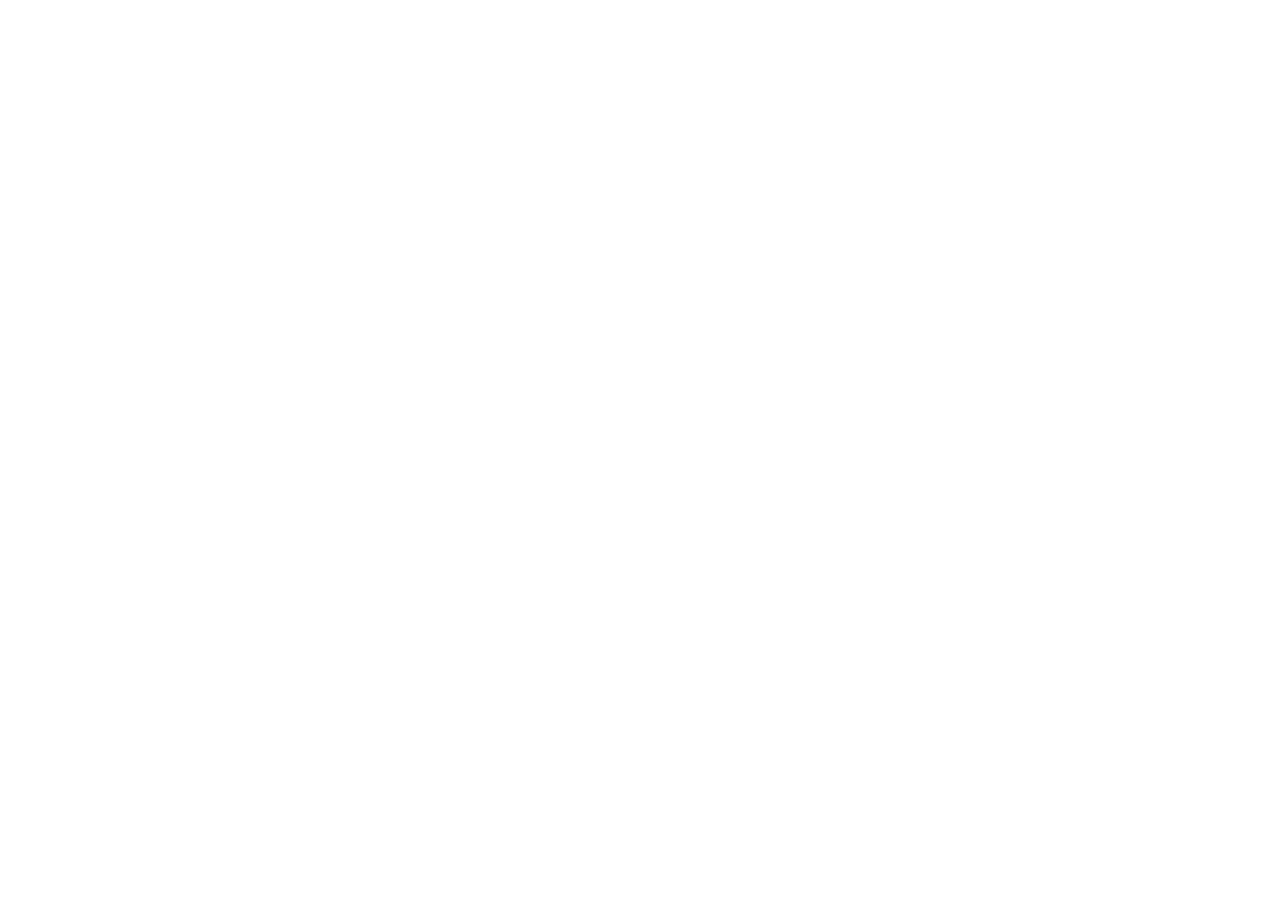
==== index.html @ 200b4784 "inicio" ====
<!DOCTYPE html>
<html lang="en">
<head>
    <meta charset="UTF-8">
    <meta http-equiv="X-UA-Compatible" content="IE=edge">
    <meta name="viewport" content="width=device-width, initial-scale=1.0">
    <title>Restaurante</title>
</head>
<body>
    
</body>
</html>
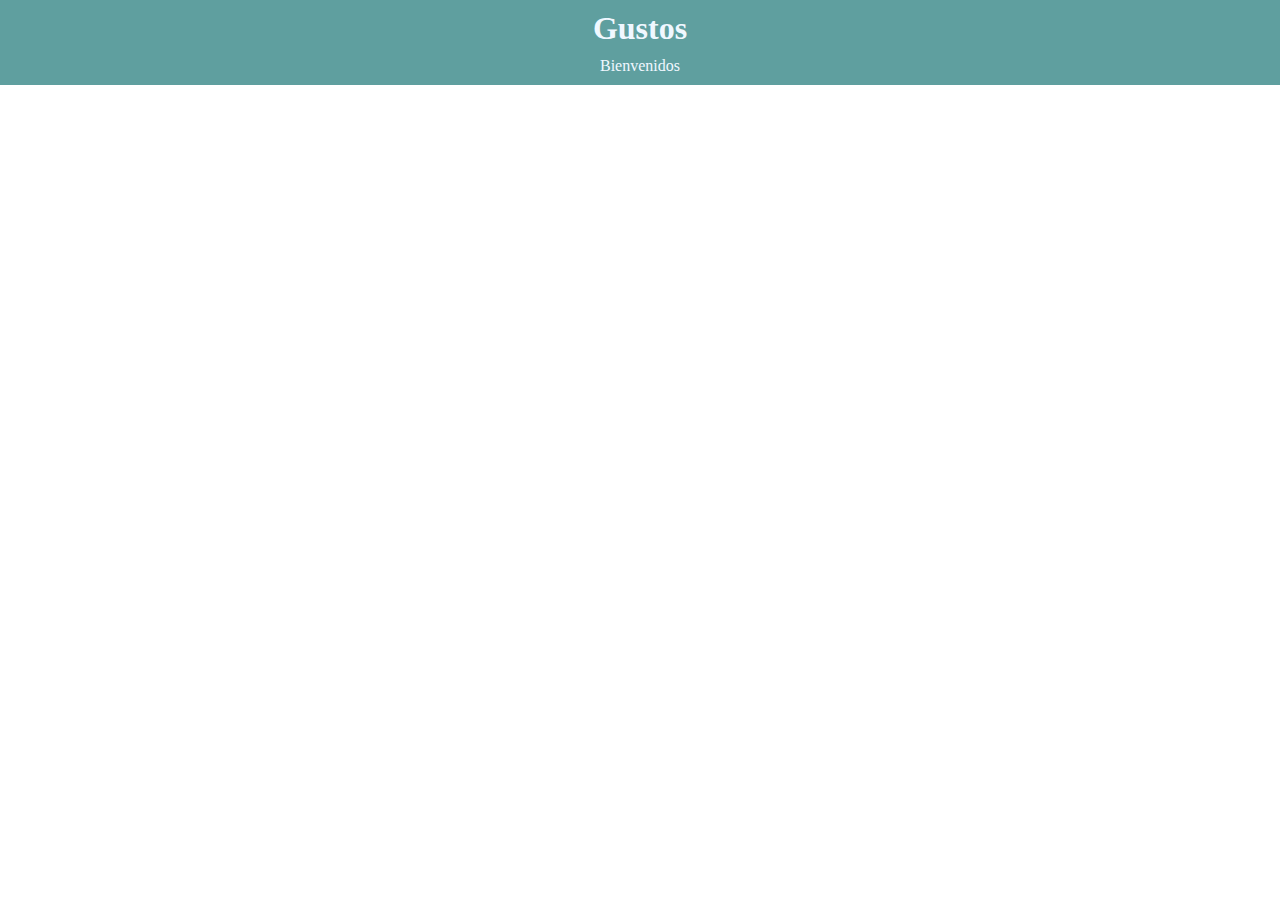
==== commit 9e82c66d: "inicio" ====
--- a/index.html
+++ b/index.html
@@ -5,8 +5,14 @@
     <meta http-equiv="X-UA-Compatible" content="IE=edge">
     <meta name="viewport" content="width=device-width, initial-scale=1.0">
     <title>Restaurante</title>
+
+    <link rel="stylesheet" href="index.css">
 </head>
 <body>
-    
+    <header class="header">
+        <h1 class="header_text">Gustos</h1>        
+            <p class="header_Bienv">Bienvenidos </p>
+        
+    </header>
 </body>
 </html>--- a/index.css
+++ b/index.css
@@ -0,0 +1,24 @@
+
+*{
+    margin: 0;
+    padding: 0;    
+}
+
+.header
+{
+    background-color: #5f9f9f;    
+    padding: 5px 0;
+}
+.header_text
+{    
+   color: #f0f8ff;
+   text-align: center;
+   padding: 5px;   
+}
+.header_Bienv
+{
+    color: #f0f8ff;
+    text-align: center;
+    padding: 5px;
+    
+}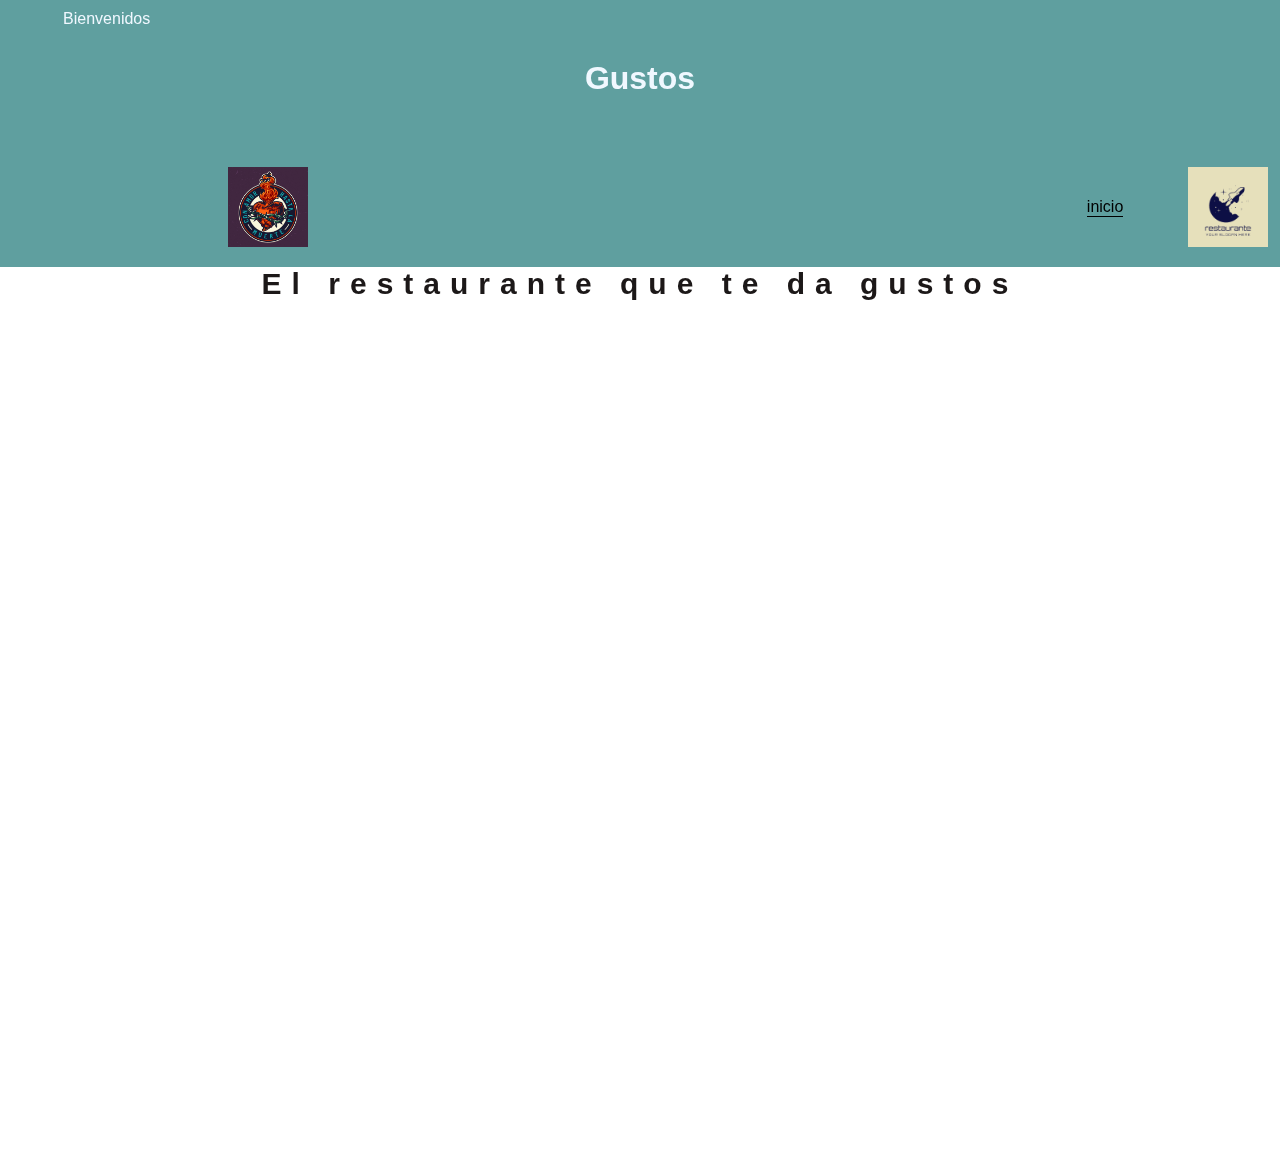
==== commit 7de08692: "portada" ====
--- a/index.html
+++ b/index.html
@@ -8,11 +8,31 @@
 
     <link rel="stylesheet" href="index.css">
 </head>
-<body>
+<body class="body">
     <header class="header">
         <h1 class="header_text">Gustos</h1>        
             <p class="header_Bienv">Bienvenidos </p>
-        
+            <img class="img01" src="img/logoCorazon.jpg" alt="Bienvenidos">
+
+    <nav class="nav">
+        <div class="nav_log">
+            <a href="index.html">
+                <img class="img" src="img/logoPrin.png" alt="logo inicio">
+            </a>
+        </div>
+        <div class="nav_link">
+            <a href="index.html">inicio</a>
+        </div>
+    </nav>        
     </header>
+
+    <main class="main">
+        <div class="ini-container">
+            <p class="ini-container-text">El restaurante que te da gustos</p>
+        </div>
+    </main>
+
+   
 </body>
-</html>+</html>
+
--- a/index.css
+++ b/index.css
@@ -1,24 +1,138 @@
 
 *{
+    padding: 0;
     margin: 0;
-    padding: 0;    
+    box-sizing: border-box;  
+}
+
+body
+{
+    font-family: 'Roboto Mono', sans-serif;
+    font-size: 400;
+}
+
+.body
+{
+    position: fixed;
+    top: 0;
+    bottom: 0;
+    left: 0;
+    right: 0;
 }
 
 .header
 {
     background-color: #5f9f9f;    
     padding: 5px 0;
+    display: grid;
+    grid-template-columns: 1fr 4fr 1fr;
+    
+    
 }
 .header_text
 {    
    color: #f0f8ff;
    text-align: center;
-   padding: 5px;   
+   padding: 5px;
+   margin: 50px;
+   grid-auto-columns: auto;   
 }
 .header_Bienv
 {
     color: #f0f8ff;
     text-align: center;
     padding: 5px;
+    grid-row: 1;
     
+}
+
+.nav
+{
+   display: grid;
+   grid-template-columns: 1fr 1fr;
+   height: auto;
+   width: auto; 
+}
+.nav_log
+{
+    height: auto;
+    width: auto;
+    max-width: 100px;    
+    max-height: 100px;   
+
+}
+.img01
+{
+    display: grid;
+    grid-column: 2;
+    justify-items: center;  
+    margin: 5px;
+    padding: 10px;
+    height: 100px;
+    width: 100px;
+    max-width: 100px;    
+    max-height: 100px;
+
+}
+
+.img
+{
+    display: grid;
+    grid-column: 2;
+    justify-items: center;  
+    margin: 5px;
+    padding: 10px;
+    height: 100px;
+    width: 100px;
+    max-width: 100px;    
+    max-height: 100px;
+   
+        
+}
+.nav_link
+{
+  display: flex;
+  align-items: center;
+  justify-content: flex-end;
+  margin-right: 50px;
+  display: grid;
+  grid-row: 1;
+  justify-items: center;
+}
+
+.nav_link a
+{
+  text-decoration: auto;
+  color: black;
+  border-bottom: 1px solid #000;
+}
+
+.main
+{
+    display: grid;
+    grid-template-columns: 1fr 4fr 1fr;
+    height: 100%;
+    text-align: center;
+}
+
+.ini-container
+{
+    display: grid;
+    grid-column: 2;
+    justify-items: center;
+    height: 560px;
+    margin-top: 0px ;
+    background-image: url('../img/hotel-lobby.png');
+    background-position: center;
+    background-repeat: no-repeat;
+    background-size: cover;
+}
+
+.ini-container-text
+{
+    text-align: center;
+    font-size: 30px;
+    font-weight: 700;
+    letter-spacing: 10px;
+    color: #1c1818; 
 }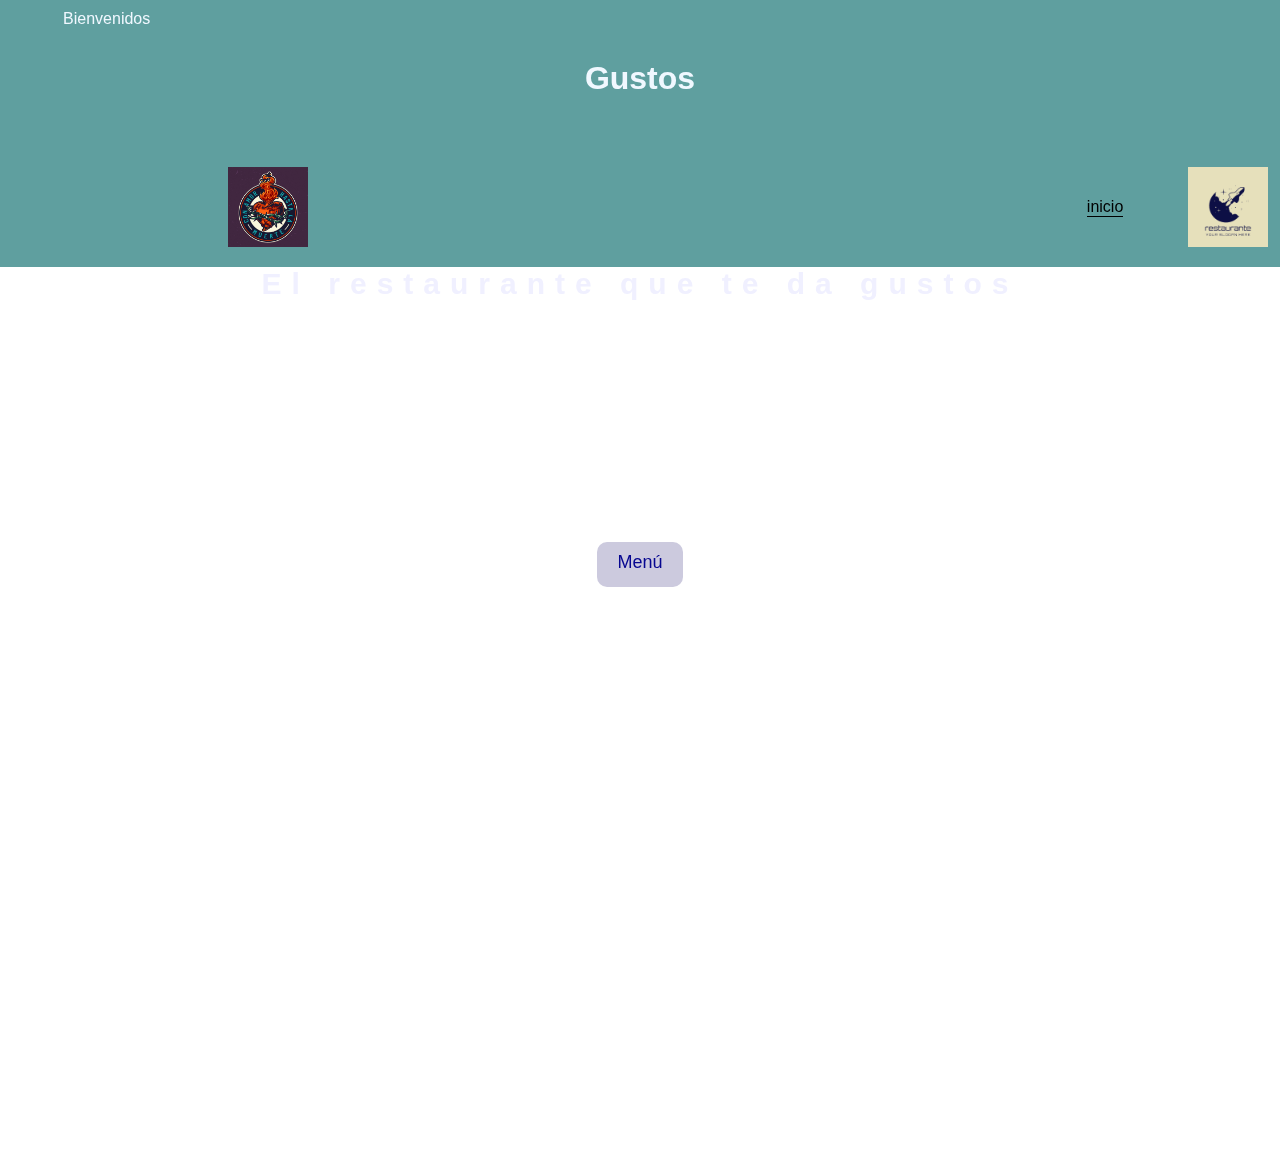
==== commit 710f6fe1: "menu" ====
--- a/index.html
+++ b/index.html
@@ -29,6 +29,7 @@
     <main class="main">
         <div class="ini-container">
             <p class="ini-container-text">El restaurante que te da gustos</p>
+            <a class="main_men" href="menu.html">Menú</a>
         </div>
     </main>
 
--- a/index.css
+++ b/index.css
@@ -110,8 +110,10 @@
 .main
 {
     display: grid;
+    padding: auto;
     grid-template-columns: 1fr 4fr 1fr;
     height: 100%;
+    width: 100%;
     text-align: center;
 }
 
@@ -121,7 +123,9 @@
     grid-column: 2;
     justify-items: center;
     height: 560px;
-    margin-top: 0px ;
+    width: 960px;
+    max-width: 1000%;
+    max-height: 1000%;    
     background-image: url('../img/hotel-lobby.png');
     background-position: center;
     background-repeat: no-repeat;
@@ -130,9 +134,123 @@
 
 .ini-container-text
 {
-    text-align: center;
+    text-align: center;    
     font-size: 30px;
     font-weight: 700;
     letter-spacing: 10px;
-    color: #1c1818; 
-}+    color: #f0f0ff; 
+}
+
+.main_men
+{
+    background-color: #cccade;
+    display: inline-block;
+   
+    
+    padding: 10px 20px;
+    text-decoration: none;
+    color: #060690;
+    font-weight: 700px;
+    font-size: 18px;
+    height: 45px;
+    border-radius: 10px;
+}
+
+/*Menu*/
+
+.blogs-main
+{
+  display: grid;
+}
+
+.news
+{
+  background-color: #e6e9ed;
+  padding: 10px 80px 40px;
+}
+.news-cont
+{
+  display: grid;
+  grid-template-columns: 2fr 1fr;
+  grid-template-rows: 2fr;
+}
+
+.news-cont img
+{
+  grid-column: 1;
+  width: 85%;
+  display: inline-block;
+  margin: 20px 0;
+}
+
+.news-inf
+{
+  grid-column: 2;
+}
+
+.news-inf h2
+{
+  margin-top: 20px;
+}
+
+.news-inf p
+{
+  margin:30px 0;
+}
+
+ /*POSTS*/
+
+ .posts
+ {
+   padding: 0 80px 40px;
+ }
+
+ .posts h3
+ {
+   border-bottom: 1px solid #e6e9ed;
+   padding: 20px 0;
+   text-align: center;
+ }
+
+ .posts-blog
+ {
+   display: inline-block;
+   padding: 15px;
+   max-width: 32%;
+   margin-bottom: 50px;
+ }
+
+ .posts-blog img
+ {
+   width: 100%;
+ }
+
+ .posts-blog h4
+ {
+   margin: 35px;
+ }
+
+ .posts-blog p
+ {
+   margin-bottom: 35px;
+ }
+
+ /*FOOTER*/
+
+ footer
+ {
+   width: 100%;
+   height: 80px;
+   background-color: #22272d;
+   border-top: 35px solid #16e662;
+   display: flex;
+   align-items: center;
+   justify-content: center;
+ }
+ 
+
+ footer p
+ {
+   color: #e6e9ed;
+   
+ }
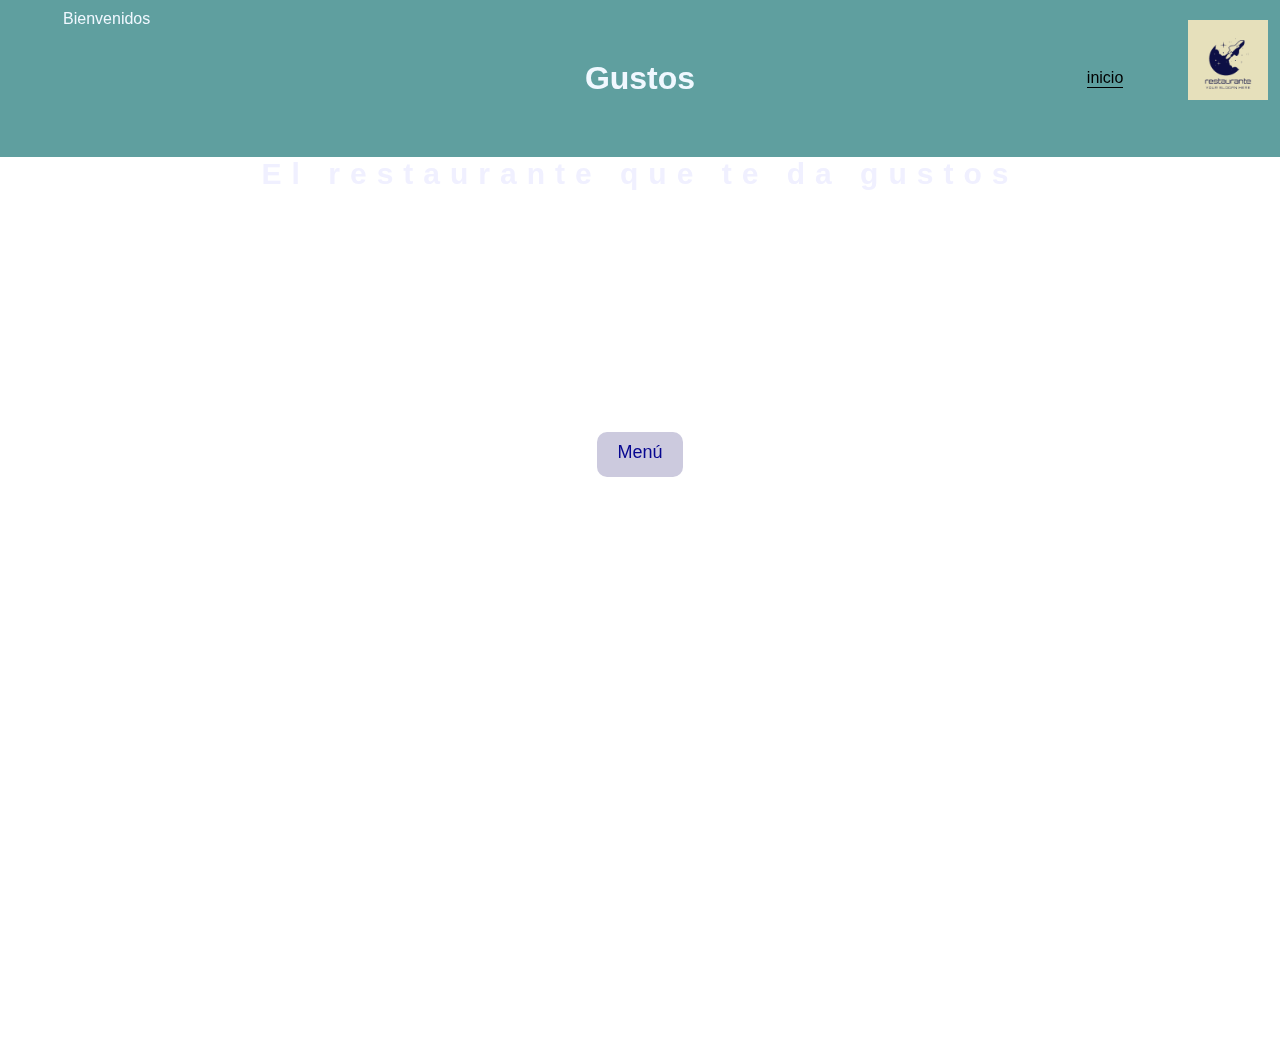
==== commit 542d3f65: "eliminar img01" ====
--- a/index.html
+++ b/index.html
@@ -12,7 +12,7 @@
     <header class="header">
         <h1 class="header_text">Gustos</h1>        
             <p class="header_Bienv">Bienvenidos </p>
-            <img class="img01" src="img/logoCorazon.jpg" alt="Bienvenidos">
+            
 
     <nav class="nav">
         <div class="nav_log">
--- a/index.css
+++ b/index.css
@@ -59,19 +59,6 @@
     width: auto;
     max-width: 100px;    
     max-height: 100px;   
-
-}
-.img01
-{
-    display: grid;
-    grid-column: 2;
-    justify-items: center;  
-    margin: 5px;
-    padding: 10px;
-    height: 100px;
-    width: 100px;
-    max-width: 100px;    
-    max-height: 100px;
 
 }
 
